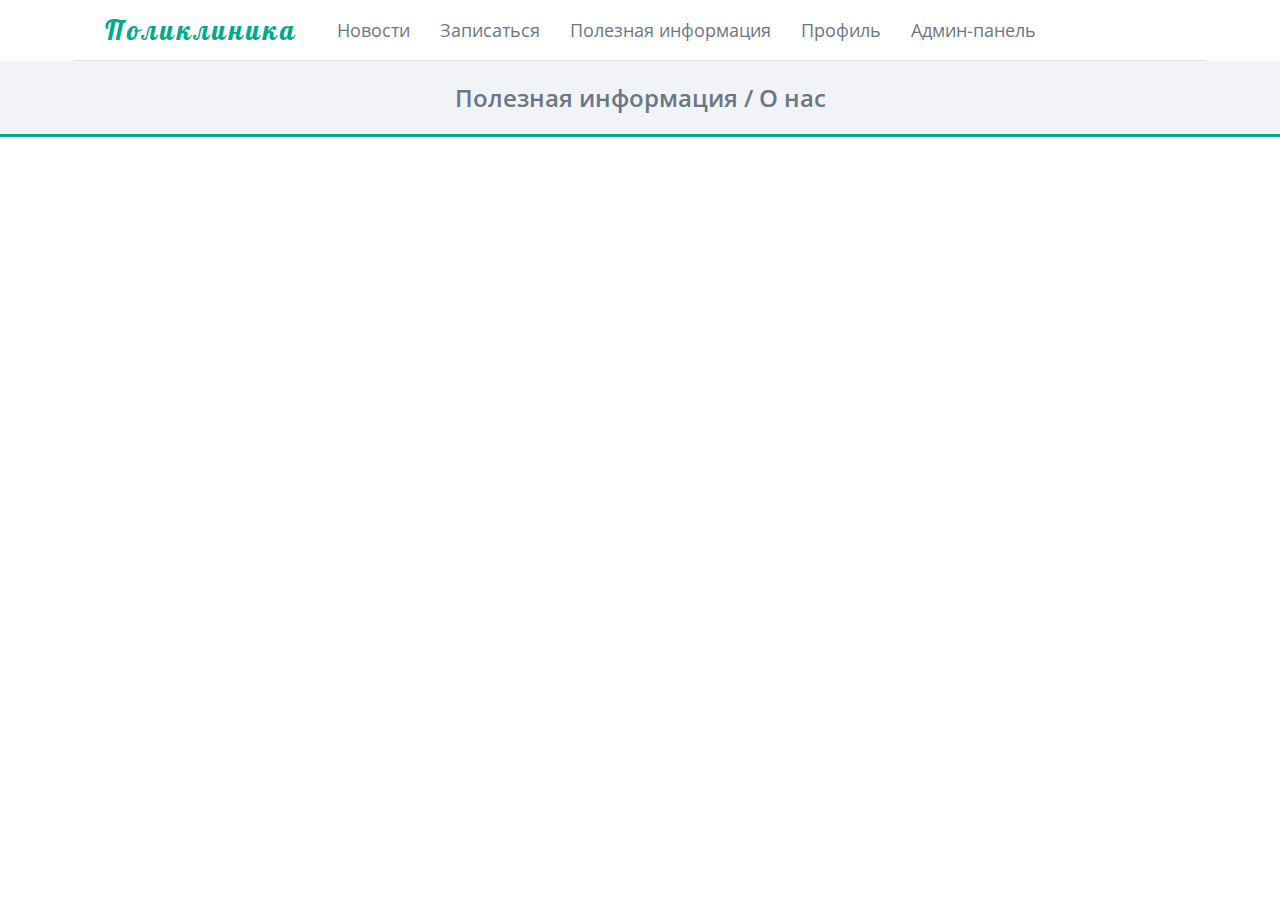
==== about.html @ a5f81257 "Публикация" ====
<!DOCTYPE html>
<html lang="en">
  <head>
    <meta charset="UTF-8" />
    <link rel="stylesheet" href="./index.css" />
    <link rel="preconnect" href="https://fonts.googleapis.com" />
    <link rel="preconnect" href="https://fonts.gstatic.com" crossorigin />
    <link
      href="https://fonts.googleapis.com/css2?family=Open+Sans:ital,wght@0,300;0,400;0,500;0,600;0,700;0,800;1,300;1,400;1,500;1,600;1,700;1,800&family=Roboto:ital,wght@0,100;0,300;0,400;0,500;0,700;0,900;1,100;1,300;1,400;1,500;1,700;1,900&display=swap"
      rel="stylesheet"
    />
    <link rel="preconnect" href="https://fonts.googleapis.com" />
    <link rel="preconnect" href="https://fonts.gstatic.com" crossorigin />
    <link
      href="https://fonts.googleapis.com/css2?family=Lobster&display=swap"
      rel="stylesheet"
    />
    <title>Админ панель</title>
  </head>
  <body>
    <header class="header">
      <div class="header-content">
        <div class="nav">
          <a class="logo nav-item">Поликлиника</a>
          <a class="nav-item" href="./index.html">Новости</a>
          <a class="nav-item" href="./register.html">Записаться</a>
          <a class="nav-item" href="./list.html">Полезная информация</a>
          <a class="nav-item" href="./login.html">Профиль</a>
          <a class="nav-item active">Админ-панель</a>
        </div>
      </div>
    </header>

    <div class="title-content">Полезная информация / О нас</div>
    <div class="content">
        <div class="block"></div>
    </div>
  </body>
</html>
---- index.css ----
body {
  margin: 0;
  font-family: 'Open Sans', sans-serif;
  background: rgb(255, 255, 255);
}

::-webkit-scrollbar {
  width: 7px;
}

::-webkit-scrollbar-track {
  background: transparent;
}

::-webkit-scrollbar-thumb {
  background: #afafaf;
}

::-webkit-scrollbar-thumb:hover {
  background: #555;
}

/* Титулка */

.header {
  max-width: 1110px;
  top: 0;
  position: sticky;
  margin: 0 auto 0;
  height: 60px;
  padding: 0 10px;
  border-bottom: 1px solid #e0e2e4;
  background: white;
}

.header-content {
  display: flex;
  justify-content: left;
  align-items: center;
  align-content: center;
  max-width: 1100px;
  height: 100%;
  margin: 0 auto;
}

.logo {
  margin-right: 10px;
  font-size: 27px !important;
  text-align: center;
  font-family: 'Lobster', cursive;
  letter-spacing: 3px;
  color: #00AA8A !important;
}

.nav {
  display: flex;
  justify-content: center;
  align-items: center;
  align-content: center;
}

.nav-item {
  display: inline-block;
  line-height: 31px;
  cursor: pointer;
  text-align: center;
  font-size: 18px;
  color: #6B7786;
  padding: 5px 15px;
  text-decoration: none;
}

.nav-item.active {}

/* ГЛОБАЛЬНО ///////////////////////////////////// */

.content {
  display: flex;
  justify-content: center;
  align-content: flex-start;
  flex-wrap: wrap;
  max-width: 1100px;
  margin: 15px auto 15px;
  padding: 10px;
}

.title-content {
  width: 100%;
  font-size: 24px;
  color: #6B7786;
  text-align: center;
  font-weight: 600;
  padding-top: 20px;
  padding-bottom: 20px;
  border-bottom: 3px solid #00AA8A;
  background-color: #F1F3F6;
}

.title {
  width: 100%;
  text-align: center;
}

.input-wrapper {
  width: 100%;
  max-width: 410px;
  padding: 15px;
  border: 1px solid rgb(209, 209, 209);
  margin: 10px;
  border-radius: 10px;
  background: #F1F3F6
}

.input-title {
  display: block;
  font-weight: bold;
  padding-bottom: 5px;
}

.input {
  width: 100%;
  padding: 10px 5px;
  font-size: 17px;
  border: 1px solid rgb(205, 205, 205);
  border-radius: 5px;
  box-sizing: border-box;
}

.input.half {
  display: inline-block;
  width: calc(50% - 3px);
}

/* Новости */

.news {
  position: relative;
  max-width: calc(50% - 80px);
  height: 375px;
  margin: 20px;
  color: #6B7786;
  font-size: 20px;
  border-radius: 10px;
  padding: 20px;
  background-color: #F1F3F6;
}

.news-title {
  padding: 0;
  margin: 0 0 10px;
  background: #F1F3F6;
}

.fa-newspaper {
  margin-right: 15px;
}

.news-content {
  position: relative;
  padding: 0 10px;
  height: calc(100% - 100px);
  overflow-x: auto;
}

.news-text {
  text-align: justify;
}

.news-date {
  text-align: right;
  margin-top: 5px;
  padding-top: 5px;
  padding-bottom: 5px;
  border-top: 1px solid rgba(0, 0, 0, 0.15);
}

/* Запись */
#register-btn {
  cursor: pointer;
  border: none;
  padding: 10px 20px;
  font-size: 20px;
  color: white;
  border-radius: 5px;
  background: #00AA8A;
}

/* Полезная информация */
.card {
  width: 408px;
  padding: 15px;
  margin: 8px;
  font-size: 20px;
  border-radius: 5px;
  border: 1px solid rgb(226, 226, 226);
  background: #F1F3F6
}

.card-title {
  font-weight: bold;
  margin-bottom: 15px;
}

#search-content {
  width: 100%;
  text-align: center;
  margin-bottom: 15px;
}

#search-content input {
  width: 350px;
  padding: 10px;
  font-size: 17px;
  border-radius: 5px;
  border: 1px solid gray
}

/* Админ панель */
.card-delete {
  cursor: pointer;
  width: calc(100% - 10px);
  color: white;
  padding: 12px 0;
  margin: 15px 5px 5px;
  border-radius: 5px;
  font-weight: bold;
  letter-spacing: 3px;
  border: none;
  background: red;
}

.card-delete:hover {
  background: rgb(169, 28, 28);
}

.btn-content {
  width: 100%;
  padding: 15px 0;
  text-align: center;
}

.info-card {
  width: 300px;
  margin: 10px;
  padding: 15px;
  border-radius: 5px;
  border: 1px solid rgb(226, 226, 226);
  background: #F1F3F6
}

.info-card-title {
  margin-bottom: 30px;
  font-size: 21px;
  font-weight: 600;
}

.info-card-link {
  display: inline-block;
  width: calc(100% - 20px);
  color: white;
  text-align: center;
  padding: 10px;
  margin: 5;
  font-size: 19px;
  border-radius: 5px;
  text-decoration: none;
  background: #00AA8A;
}

.info-card-link:hover {
  text-decoration: underline;
}

.full {
  width: 100%;
  padding: 30px 0 0;
  text-align: center;
}

.reg-btn {
  border: none;
  padding: 10px;
  margin: 0 10px;
  font-size: 19px;
}

.reg-btn.main {
  color: white;
  background: #00AA8A;
}

.reg-btn.main:hover {
  background: #0ff0c7;
}

.table {
  text-align: center;
  padding: 5px;
  border: 1px solid rgb(226, 226, 226);
}

.table th {
  padding: 5px 15px;
  border: 1px solid rgb(226, 226, 226);
  background: #F1F3F6
}

.table td {
  padding: 5px 15px;
}

.line {
  width: 920px;
  text-align: center;
  font-size: 22px;
  font-weight: bold;
  margin: 30px 5px 15px;
  padding-bottom: 10px;
  border-bottom: 1px solid rgb(226, 226, 226);
}

.profile-card{
  width: 100%;
  padding: 10px;
  margin: 10px 0;
  font-size: 19px;
  background: #F1F3F6;
}
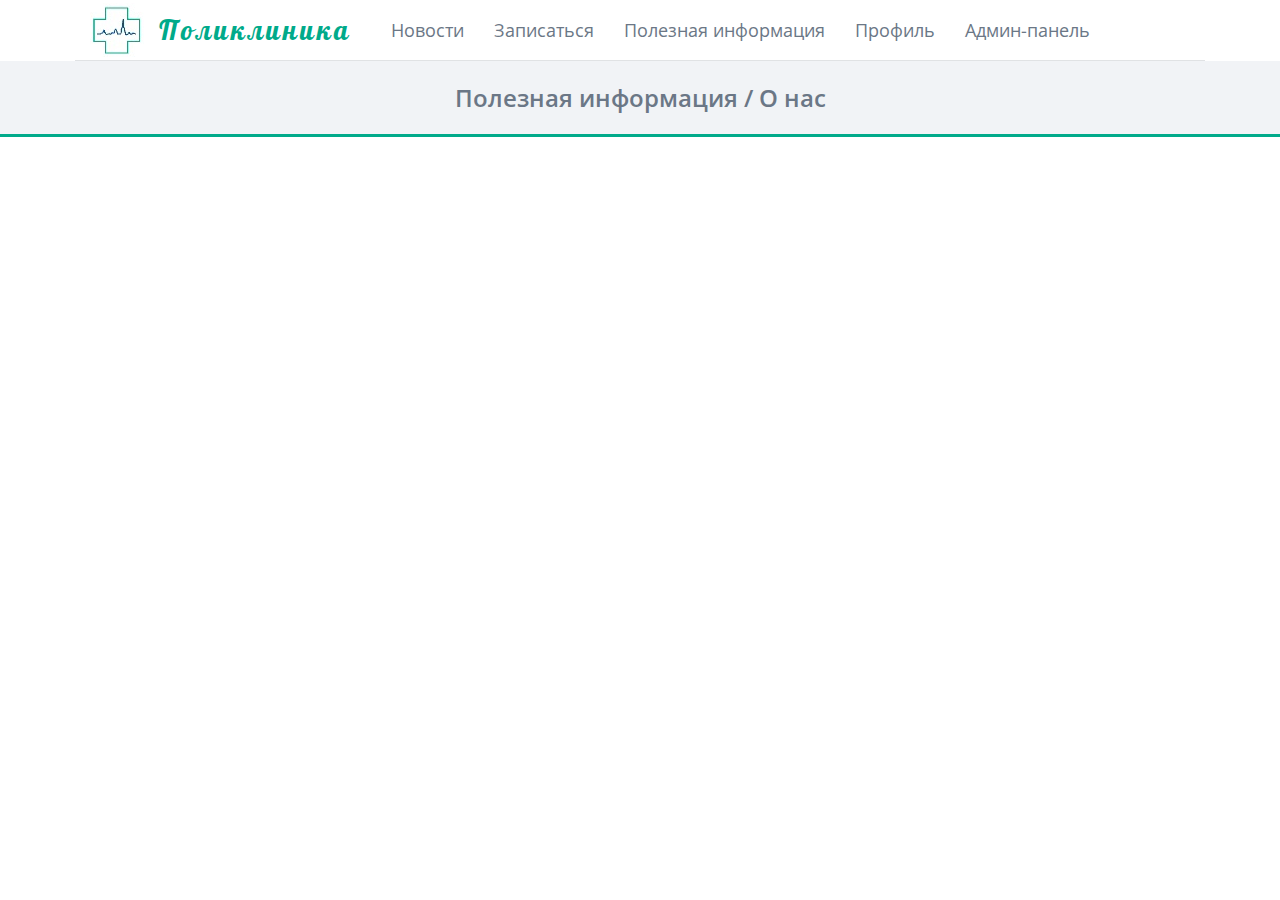
==== commit 8196ac44: "Обновленно" ====
--- a/about.html
+++ b/about.html
@@ -21,6 +21,7 @@
     <header class="header">
       <div class="header-content">
         <div class="nav">
+          <img src="./logo.png"/>
           <a class="logo nav-item">Поликлиника</a>
           <a class="nav-item" href="./index.html">Новости</a>
           <a class="nav-item" href="./register.html">Записаться</a>
--- a/index.css
+++ b/index.css
@@ -23,6 +23,7 @@
 /* Титулка */
 
 .header {
+  z-index: 999;
   max-width: 1110px;
   top: 0;
   position: sticky;
@@ -44,6 +45,7 @@
 }
 
 .logo {
+  margin-left: 0;
   margin-right: 10px;
   font-size: 27px !important;
   text-align: center;
@@ -51,6 +53,26 @@
   letter-spacing: 3px;
   color: #00AA8A !important;
 }
+
+/* .logo::before {
+  position: absolute;
+  content: "";
+  top: 21px;
+  left: 4px;
+  width: 37px;
+  height: 16px;
+  background: red;
+}
+
+.logo::after {
+  position: absolute;
+  content: "";
+  top: 10px;
+  left: 16px;
+  width: 15px;
+  height: 36px;
+  background: red;
+} */
 
 .nav {
   display: flex;
@@ -136,23 +158,30 @@
 .news {
   position: relative;
   max-width: calc(50% - 80px);
-  height: 375px;
+  height: 330px;
   margin: 20px;
   color: #6B7786;
   font-size: 20px;
   border-radius: 10px;
   padding: 20px;
+  text-align: center;
   background-color: #F1F3F6;
 }
 
 .news-title {
   padding: 0;
-  margin: 0 0 10px;
+  margin: 0 0 15px;
+  text-align: left;
   background: #F1F3F6;
 }
 
 .fa-newspaper {
   margin-right: 15px;
+}
+
+.news img {
+  height: 250px;
+  object-fit: contain;
 }
 
 .news-content {
@@ -171,7 +200,7 @@
   margin-top: 5px;
   padding-top: 5px;
   padding-bottom: 5px;
-  border-top: 1px solid rgba(0, 0, 0, 0.15);
+  border-top: 1px solid rgba(148, 146, 146, 0.15);
 }
 
 /* Запись */
@@ -186,6 +215,45 @@
 }
 
 /* Полезная информация */
+
+.about-card {
+  width: 480px;
+  height: 220px;
+  padding: 15px;
+  margin: 15px;
+  font-size: 20px;
+  border-radius: 5px;
+  text-align: center;
+  border: 1px solid rgb(239, 239, 239);
+  background: #f8f9fb
+}
+
+.fa-phone, .fa-envelope, .fa-discord, .fa-phone-rotary {
+  font-size: 45px;
+  margin-top: 15px;
+  margin-bottom: 15px;
+}
+
+.about-card-title {
+  font-weight: 600;
+  font-size: 30px;
+  margin-bottom: 10px;
+}
+
+.about-card-desc {
+  display: block;
+  position: relative;
+  color: rgb(77, 77, 77);
+  max-height: 55px;
+  padding-bottom: 15px;
+  overflow: hidden;
+}
+
+.about-card-info {
+  margin-top: 15px;
+  color: #00AA8A;
+}
+
 .card {
   width: 408px;
   padding: 15px;
@@ -249,6 +317,7 @@
 }
 
 .info-card-title {
+  text-align: center;
   margin-bottom: 30px;
   font-size: 21px;
   font-weight: 600;
@@ -319,10 +388,38 @@
   border-bottom: 1px solid rgb(226, 226, 226);
 }
 
-.profile-card{
+.profile-card {
   width: 100%;
   padding: 10px;
   margin: 10px 0;
   font-size: 19px;
   background: #F1F3F6;
+}
+
+.t {
+  width: 390px;
+  padding: 10px;
+  border-radius: 5px;
+  border: 2px solid rgb(229, 229, 229);
+  background: rgb(245, 244, 244);
+}
+
+.t-title {
+  text-align: center;
+  font-size: 19px;
+  font-weight: bold;
+  margin-bottom: 20px;
+}
+
+.t-title-sub {
+  font-weight: 500;
+  padding: 5px 0;
+}
+
+.t-btn {
+  color: white;
+  padding: 5px 10px;
+  border: 1px solid gray;
+  border-radius: 5px;
+  background: rgb(219, 22, 22);
 }